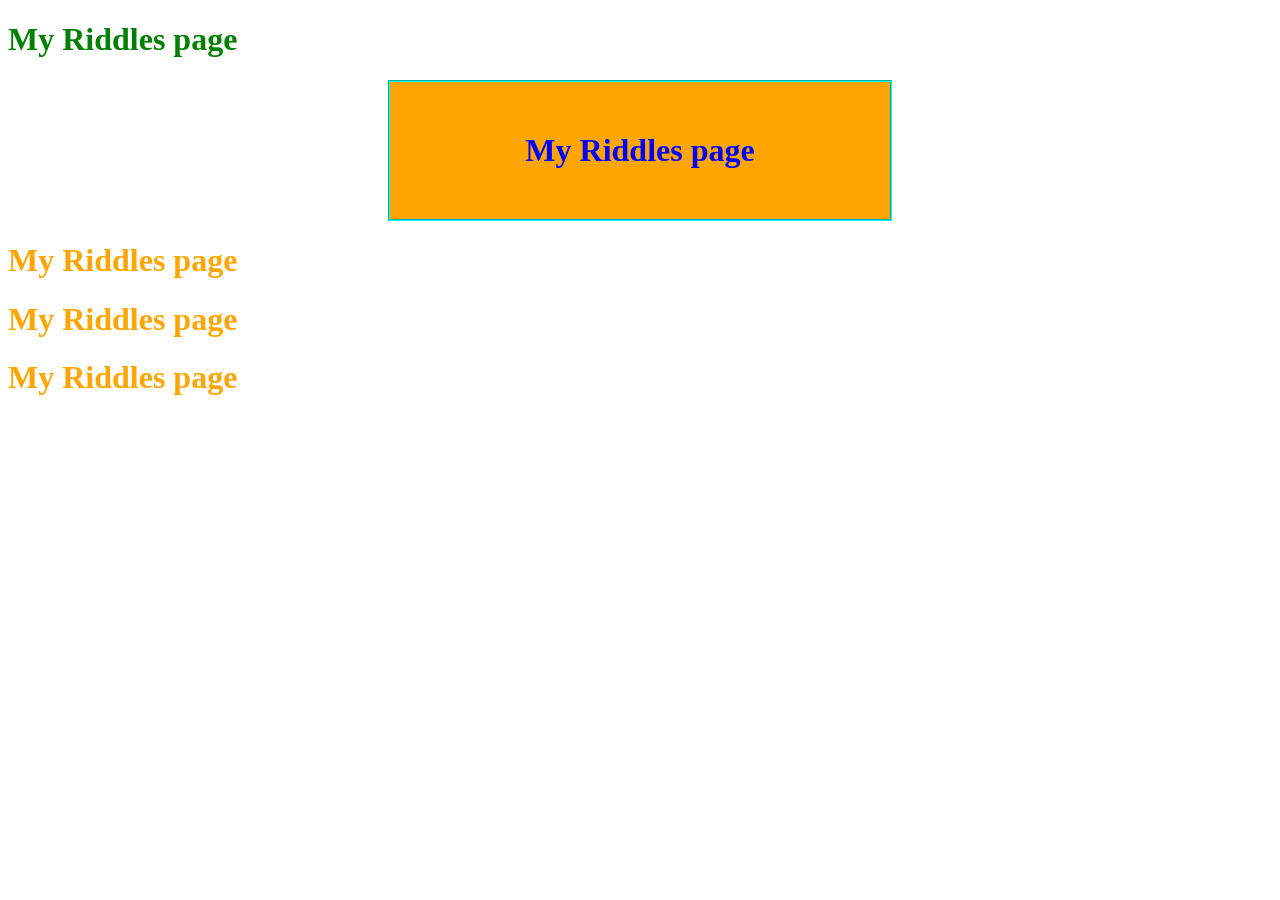
==== Week2Lab/index.html @ b4b7fe76 "End of Week 2" ====
<!DOCTYPE html>
<html lang="en">
    <head>
        <meta charset="UTF-8">
        <meta name="viewport" content="width=device-width, initial-scale=1.0">
        <title>Document</title>
        <link rel="stylesheet" href="style.css">
        <!--Example of In Document StyleSheet-->
        <style>
            /*This is a CSS comment*/
            /*`Example of in Document Rule*/
            h1{
                color: crimson;
            } 

            #newHeader{
                color: blue;
                background-color: orange;
                width: 500px;
                text-align: center;
                margin: auto;
                border:2px groove cyan;
                padding:50px 0 50px 0;
            }

            .newClassHeader{
                color:orange;
            }

        </style>
        <script>
            //this is a line comment
            /*multiline block comment*/
            //alert(Date());
        </script>
        <script src="myJavaScript.js"></script>
    </head>
    <body>
        <!--Example of inline stylesheet-->
        <h1 style="color:green">My Riddles page</h1>
        <h1 id="newHeader" onclick="showMessage()">My Riddles page</h1>
        <h1 class="newClassHeader">My Riddles page</h1>
        <h1 class="newClassHeader">My Riddles page</h1>
        <h1 class="newClassHeader">My Riddles page</h1>
    </body>
</html>
---- Week2Lab/style.css ----
h1{
    color: cornflowerblue;
}
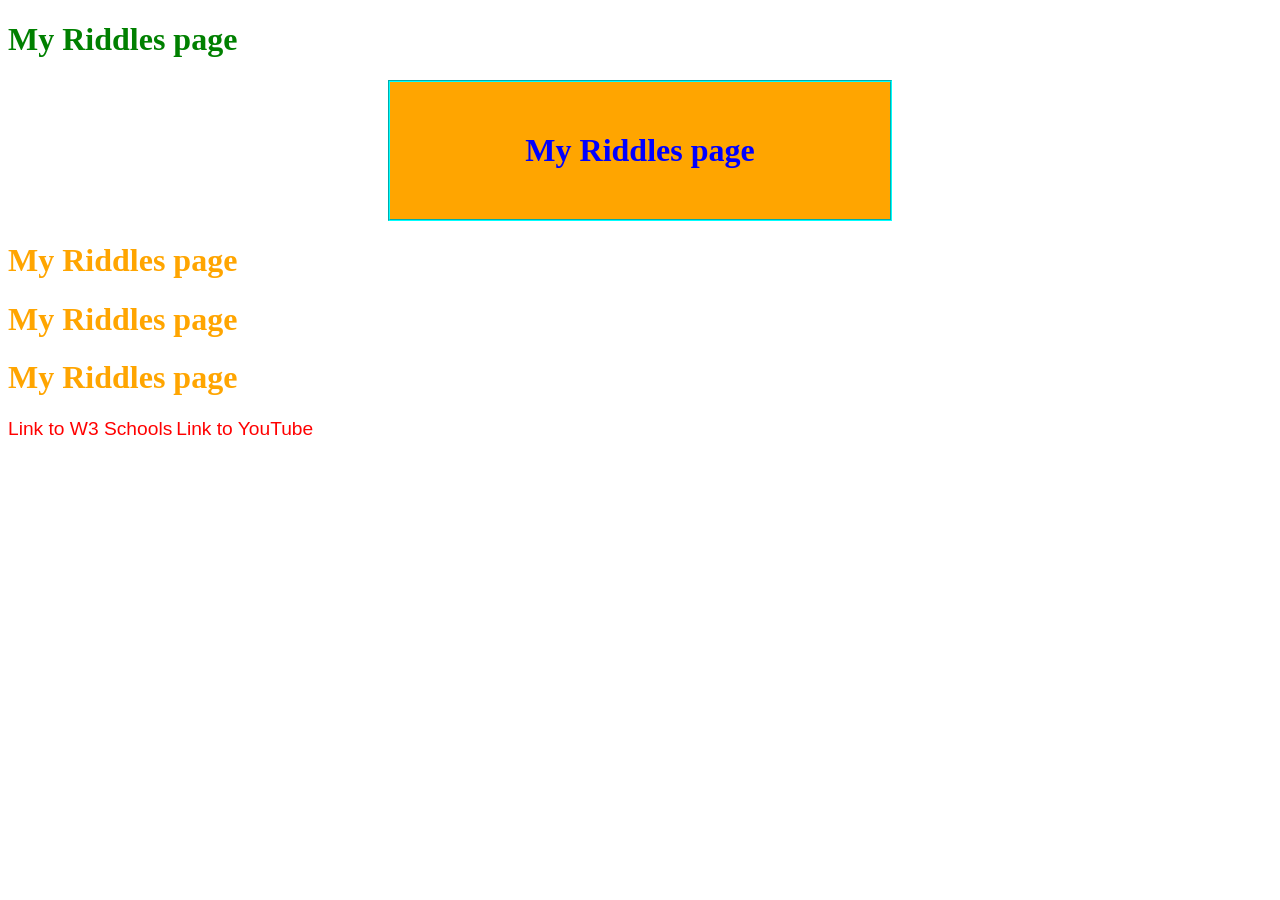
==== commit f10d310f: "changes from Wednesday class" ====
--- a/Week2Lab/index.html
+++ b/Week2Lab/index.html
@@ -3,7 +3,7 @@
     <head>
         <meta charset="UTF-8">
         <meta name="viewport" content="width=device-width, initial-scale=1.0">
-        <title>Document</title>
+        <title>Week 2 Lab</title>
         <link rel="stylesheet" href="style.css">
         <!--Example of In Document StyleSheet-->
         <style>
@@ -42,5 +42,7 @@
         <h1 class="newClassHeader">My Riddles page</h1>
         <h1 class="newClassHeader">My Riddles page</h1>
         <h1 class="newClassHeader">My Riddles page</h1>
+        <a href="#">Link to W3 Schools</a>
+        <a href="http://www.youtube.com">Link to YouTube</a>
     </body>
 </html>
--- a/Week2Lab/style.css
+++ b/Week2Lab/style.css
@@ -1,3 +1,25 @@
 h1{
     color: cornflowerblue;
+}
+
+/* Psuedo Classes Example*/
+
+a:link{
+    color:red;
+    font-size: larger;
+    text-decoration: none;
+    font-family: Arial, Helvetica, sans-serif;
+}
+
+a:visited{
+    color: green;
+    
+}
+
+a:hover{
+    text-decoration: underline;
+}
+
+a:active{
+    color: yellow;
 }
